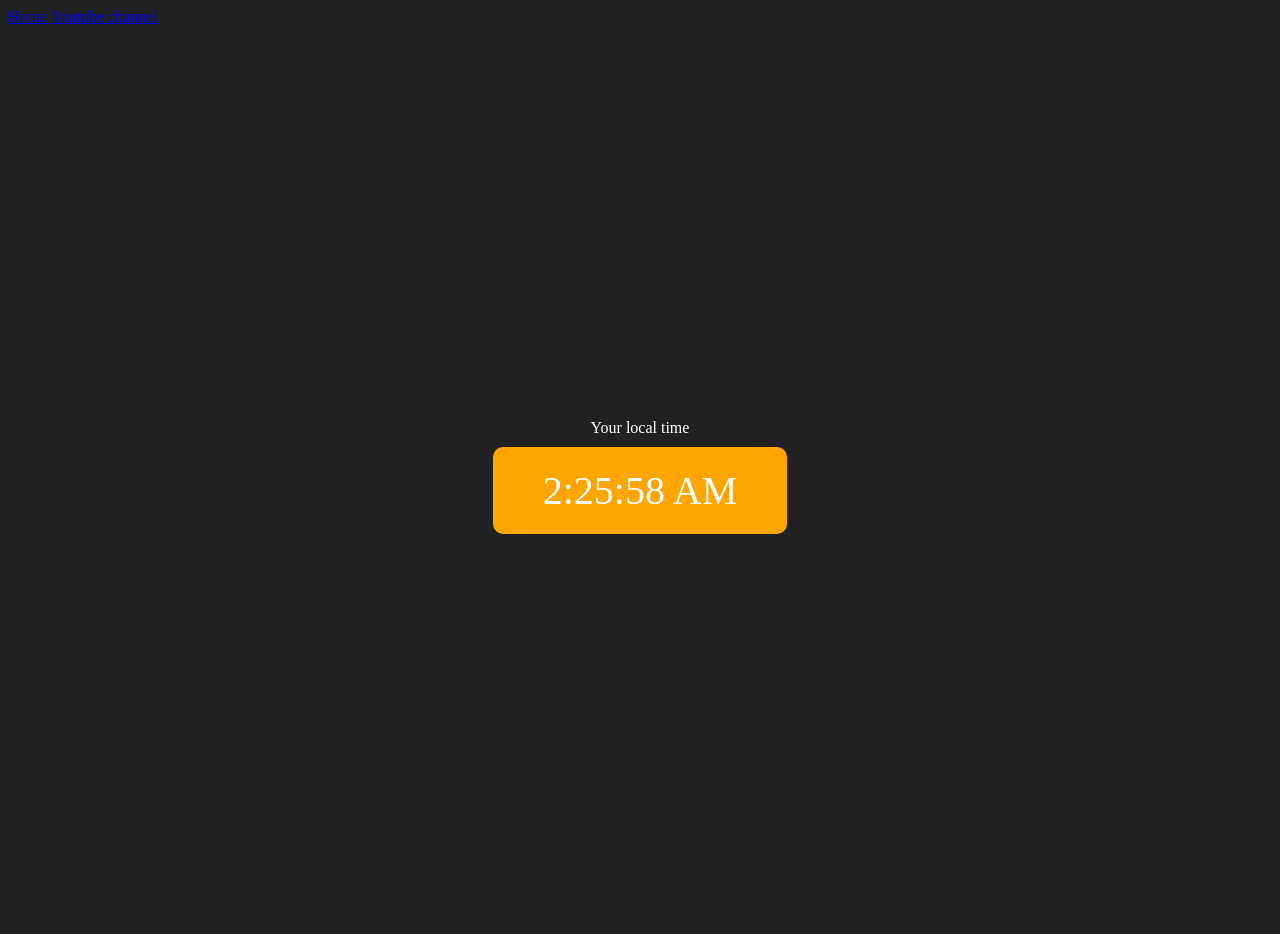
==== 07_projects/03_digitalclock/index.html @ 2cfd3af6 "second commit" ====
<!DOCTYPE html>
<html lang="en">
  <head>
    <meta charset="UTF-8" />
    <meta name="viewport" content="width=device-width, initial-scale=1.0" />
    <meta http-equiv="X-UA-Compatible" content="ie=edge" />
    <link rel="stylesheet" type="text/css" href="../styles.css" />
    <title>Your Local Time</title>
    <style>
      body {
        background-color: #212121;
        color: #fff;
      }
      .center {
        display: flex;
        height: 100vh;
        justify-content: center;
        align-items: center;
        flex-direction: column;
      }
      #clock {
        font-size: 40px;
        background-color: orange;
        padding: 20px 50px;
        margin-top: 10px;
        border-radius: 10px;
      }
    </style>
  </head>
  <body>
    <nav>
      <a href="/" aria-current="page">Home</a>
      <a target="_blank" href="https://www.youtube.com/@chaiaurcode"
        >Youtube channel</a
      >
    </nav>
    <div class="center">
      <div id="banner"><span>Your local time</span></div>
      <div id="clock"></div>
    </div>
    <script src="chaiaurcode.js"></script>
  </body>
</html>
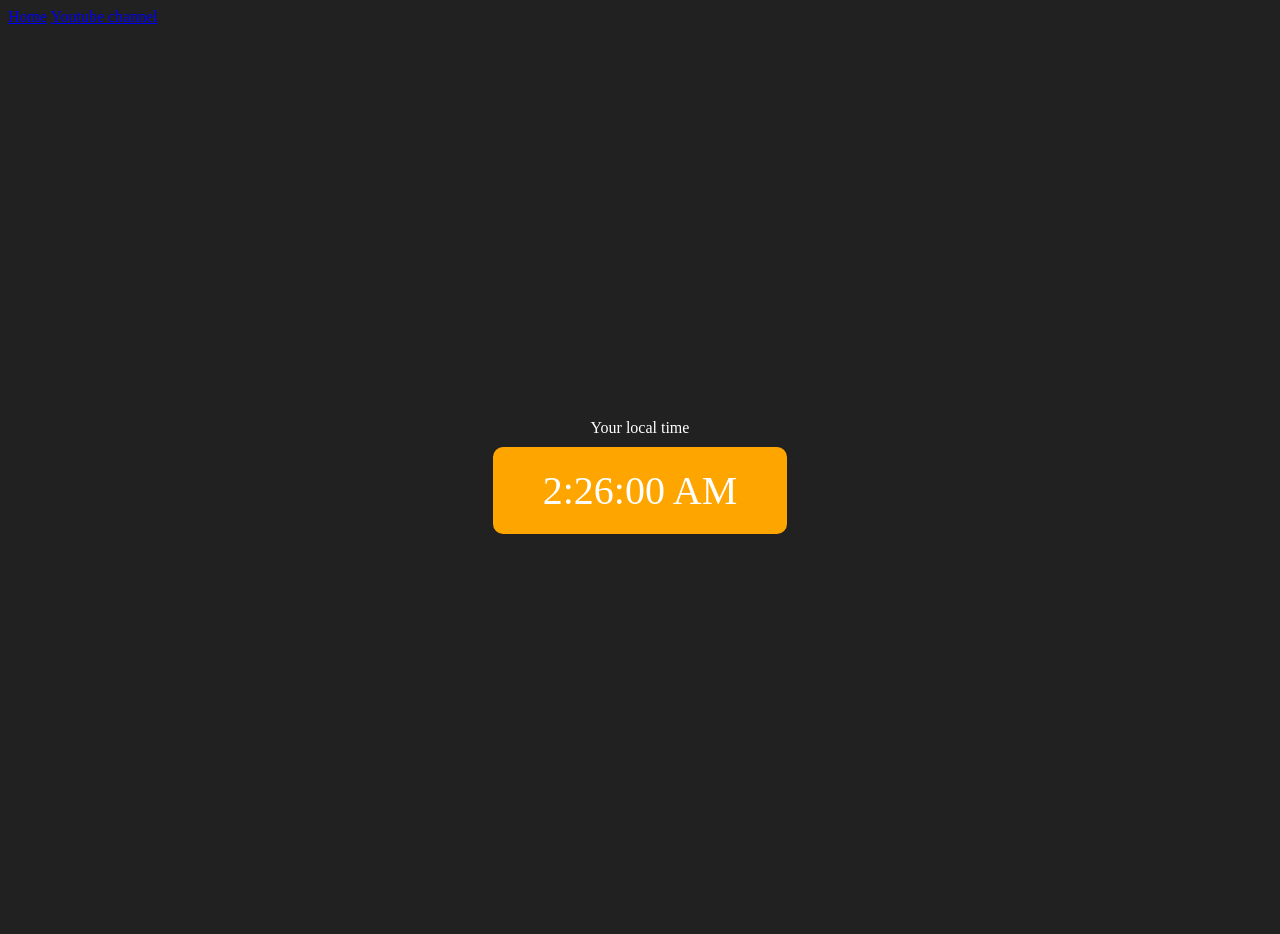
==== commit 23dc17e9: "aug21commit" ====
--- a/07_projects/03_digitalclock/index.html
+++ b/07_projects/03_digitalclock/index.html
@@ -4,7 +4,6 @@
     <meta charset="UTF-8" />
     <meta name="viewport" content="width=device-width, initial-scale=1.0" />
     <meta http-equiv="X-UA-Compatible" content="ie=edge" />
-    <link rel="stylesheet" type="text/css" href="../styles.css" />
     <title>Your Local Time</title>
     <style>
       body {
